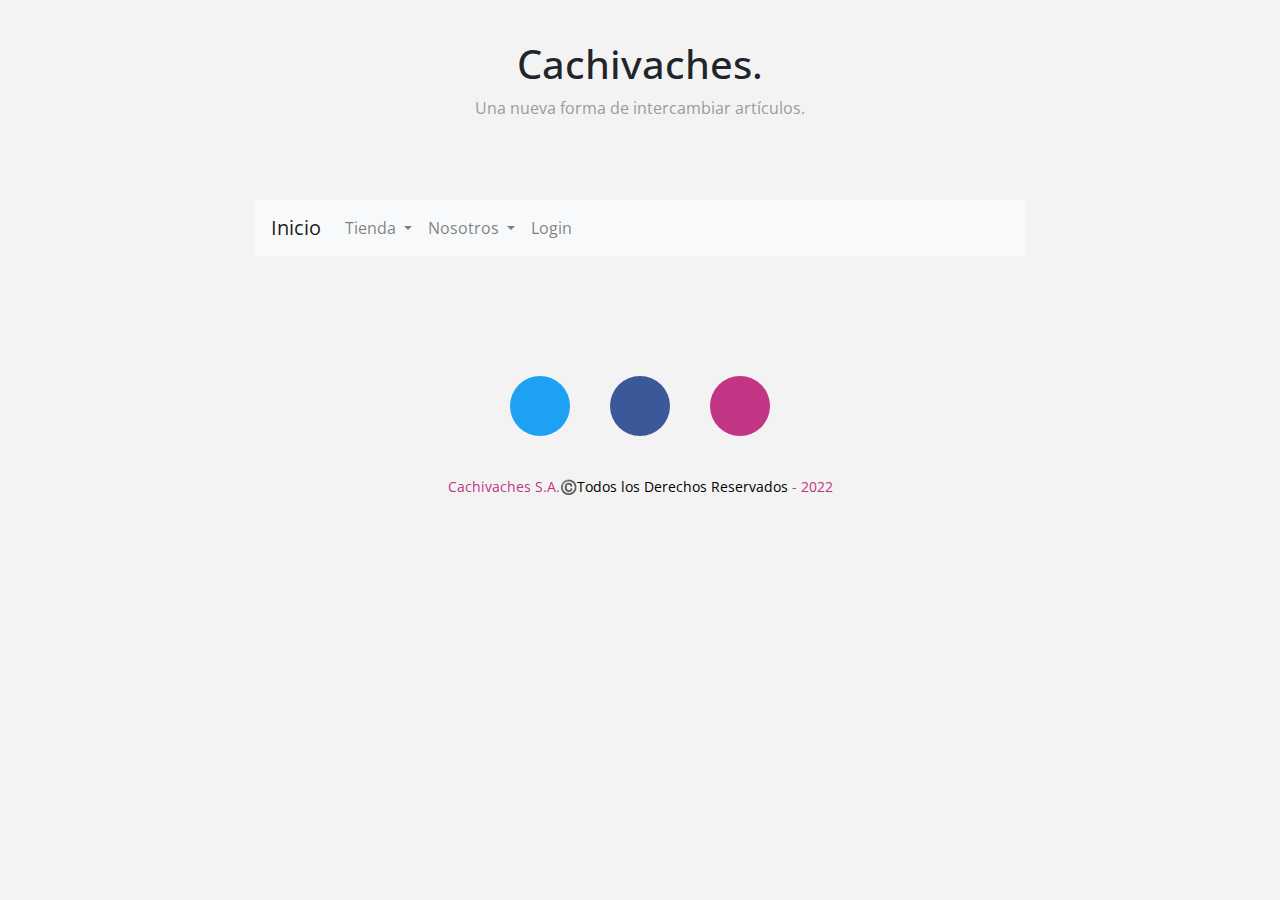
==== index.html @ 4eb03682 "Initial Repository" ====
<!DOCTYPE html>
<html lang="en">
<head>
	<meta charset="UTF-8">
	<meta name="viewport" content="width=device-width, initial-scale=1.0">
	<meta http-equiv="X-UA-Compatible" content="ie=edge">
	<link href="https://fonts.googleapis.com/css?family=Open+Sans:400,700&display=swap" rel="stylesheet">
	<script src="https://kit.fontawesome.com/2c36e9b7b1.js"></script>
	<!-- Bootstrap CSS -->
<link rel="stylesheet" href="https://stackpath.bootstrapcdn.com/bootstrap/4.3.1/css/bootstrap.min.css" integrity="sha384-ggOyR0iXCbMQv3Xipma34MD+dH/1fQ784/j6cY/iJTQUOhcWr7x9JvoRxT2MZw1T" crossorigin="anonymous">
<link rel="stylesheet" href="./style1.css">
<script> scr= "https://cdnjs.cloudflare.com/ajax/libs/jquery/3.6.0/jquery.min.js"</script>
	<title>Cachivaches</title>
	<link rel="stylesheet" href="estilos.css">
</head>
<body>
	<div class="contenedor">
		<header>
			<div class="logo">
				<h1>Cachivaches.</h1>
				<p>Una nueva forma de intercambiar artículos.</p>
			</div>
			<header>
				<div class="container">
				<nav class="navbar navbar-expand-lg navbar-light bg-light">
				  <a class="navbar-brand" href="./index.html">Inicio</a>
				  <button class="navbar-toggler" type="button" data-toggle="collapse" 
						  data-target="#navbarSupportedContent" aria-controls="navbarSupportedContent" 
						  aria-expanded="false" aria-label="Toggle navigation">
					<span class="navbar-toggler-icon"></span>
				  </button>
				  <div class="collapse navbar-collapse" id="navbarSupportedContent">
					<ul class="navbar-nav mr-auto">
					  
					  <li class="nav-item dropdown">
						<a class="nav-link dropdown-toggle" id="navbarDropdown" role="button" 
						   data-toggle="dropdown" aria-haspopup="true" aria-expanded="false">
						  Tienda
						</a>
						<div class="dropdown-menu" aria-labelledby="navbarDropdown">
						  <a class="dropdown-item" href="./Galeria.html">Galería</a>
						  <a class="dropdown-item" href="./Compras.html">Compras</a>
						</div>
					</li>
						<li class="nav-item dropdown">
						  <a class="nav-link dropdown-toggle" id="navbarDropdown" role="button" 
							 data-toggle="dropdown" aria-haspopup="true" aria-expanded="false">
							Nosotros
						  </a>
						<div class="dropdown-menu" aria-labelledby="navbarDropdown">
						  <a class="dropdown-item" href="./Nosotros.html">Acerca de Nosotros</a>
						  <a class="dropdown-item" href="./Help.html">Ayuda</a>
						</div>
					  </li>
					  <li class="nav-item">
						<a class="nav-link" href="./Log.html">Login</a>
					  </li>
					</ul>
				  </div>
				</nav>
			  </div>
			  </header>			
		</header>
		<section class="grid" id="grid">
			<div class="item" 
				 data-categoria="Música"
				 data-etiquetas="música e instrumentos musicales"
				 data-descripcion="1.- Lorem ipsum dolor sit amet consectetur."
			>
				<div class="item-contenido">
					<img src="img/Bateria.jpg" alt="">
				</div>
			</div>

			<div class="item"
				 data-categoria="Artículos Electrónicos"
				 data-etiquetas="artículos electricos"
				 data-descripcion="2.- Lorem ipsum dolor sit amet consectetur."
			>
				<div class="item-contenido">
					<img src="img/CalcProgramable.jpg" alt="">
				</div>
			</div>

			<div class="item"
				 data-categoria="Artículos Electrónicos"
				 data-etiquetas="artículos electricos"
				 data-descripcion="3.- Lorem ipsum dolor sit amet consectetur."
			>
				<div class="item-contenido">
					<img src="img/IpodClassic.jpg" alt="">
				</div>
			</div>

			<div class="item"
				 data-categoria="Artículos Electrónicos"
				 data-etiquetas="artículos electricos"
				 data-descripcion="4.- Lorem ipsum dolor sit amet consectetur."
			>
				<div class="item-contenido">
					<img src="img/MiniDiscSony.jpg" alt="">
				</div>
			</div>

			<div class="item"
				 data-categoria="Artículos Electrónicos"
				 data-etiquetas="artículos electricos"
				 data-descripcion="5.- Lorem ipsum dolor sit amet consectetur."
			>
				<div class="item-contenido">
					<img src="img/Procesador electrónico.jpg" alt="">
				</div>
			</div>

			<div class="item"
				 data-categoria="Videojuegos"
				 data-etiquetas="videojuegos y artículos de computación"
				 data-descripcion="6.- Lorem ipsum dolor sit amet consectetur."
			>
				<div class="item-contenido">
					<img src="img/hc.jpg">
				</div>
			</div>

			<div class="item"
				 data-categoria="Música"
				 data-etiquetas="música e instrumentos musicales"
				 data-descripcion="7.- Lorem ipsum dolor sit amet consectetur."
			>
				<div class="item-contenido">
					<img src="img/The Church Band Starfish.jpg" alt="">
				</div>
			</div>

			<div class="item" 
				 data-categoria="Música"
				 data-etiquetas="música e instrumentos musicales"
				 data-descripcion="8.- Lorem ipsum dolor sit amet consectetur."
			>
				<div class="item-contenido">
					<img src="img/U2.jpg" alt="">
				</div>
			</div>

			<div class="item"
				 data-categoria="Artículos Electrónicos"
				 data-etiquetas="artículos electricos"
				 data-descripcion="9.- Lorem ipsum dolor sit amet consectetur.
				 	"
			>
				<div class="item-contenido">
					<img src="img/Smartv.jpg" alt="">
				</div>
			</div>
		</section>

		<section class="overlay" id="overlay">
			<div class="contenedor-img">
				<button id="btn-cerrar-popup"><i class="fas fa-times"></i></button>
				<img src="" alt="">
			</div>
			<p class="descripcion"></p>
		</section>

		<footer class="contenedor">
			<div class="redes-sociales">
				<div class="contenedor-icono">
					<a href="http://www.twitter.com/falconmasters" target="_blank" class="twitter">
						<i class="fab fa-twitter"></i>
					</a>
				</div>
				<div class="contenedor-icono">
					<a href="http://www.facebook.com/falconmasters" target="_blank" class="facebook">
						<i class="fab fa-facebook-f"></i>
					</a>
				</div>
				<div class="contenedor-icono">
					<a href="http://www.instagram.com" target="_blank" class="instagram">
						<i class="fab fa-instagram"></i>
					</a>
				</div>
			</div>
			<div class="creado-por">
				<p>Cachivaches S.A.<a href="#">©️Todos los Derechos Reservados</a> - <a href=""></a>2022</p>
			</div>
		</footer>
	</div>
<!-- Bootstrap CSS -->
<!-- Optional JavaScript -->
    <!-- jQuery first, then Popper.js, then Bootstrap JS -->
    <script src="https://code.jquery.com/jquery-3.3.1.slim.min.js" integrity="sha384-q8i/X+965DzO0rT7abK41JStQIAqVgRVzpbzo5smXKp4YfRvH+8abtTE1Pi6jizo" crossorigin="anonymous"></script>
    <script src="https://cdnjs.cloudflare.com/ajax/libs/popper.js/1.14.7/umd/popper.min.js" integrity="sha384-UO2eT0CpHqdSJQ6hJty5KVphtPhzWj9WO1clHTMGa3JDZwrnQq4sF86dIHNDz0W1" crossorigin="anonymous"></script>
    <script src="https://stackpath.bootstrapcdn.com/bootstrap/4.3.1/js/bootstrap.min.js" integrity="sha384-JjSmVgyd0p3pXB1rRibZUAYoIIy6OrQ6VrjIEaFf/nJGzIxFDsf4x0xIM+B07jRM" crossorigin="anonymous"></script>

	<script src="https://unpkg.com/web-animations-js@2.3.2/web-animations.min.js"></script>
	<script src="https://unpkg.com/muuri@0.8.0/dist/muuri.min.js"></script>
	<script src="./Js/main.js"></script>
</body>
</html>
---- estilos.css ----
* {
	margin: 0;
	padding: 0;
	box-sizing: border-box;
}

body {
	background: #f3f3f3;
	font-family: 'Open Sans', sans-serif;
}

a {
	text-decoration: none;
}

.contenedor {
	width: 90%;
	max-width: 800px;
	margin: auto;
}

/* ------------------------- */
/* HEADER */
/* ------------------------- */

header {
	padding: 40px 0;
}

header .logo {
	text-align: center;
	margin-bottom: 40px;
}

header .logo p {
	color: #9B9B9B;
}

header form {
	width: 100%;
	display: flex;
	justify-content: center;
	margin-bottom: 20px;
}

header .barra-busqueda {
	width: 70%;
	height: 40px;
	line-height: 40px;
	background: #fff;
	padding: 0 20px;
	border-radius: 100px;
	border: none;
	text-align: center;
	font-size: 16px;
}

header .categorias {
	display: flex;
	justify-content: center;
	flex-wrap: wrap;
}

header .categorias a {
	color: #9B9B9B;
	margin: 10px 20px;
	font-size: 18px;
	font-weight: 700;
}

header .categorias a.activo {
	color: #000;
}

/* ------------------------- */
/* Grid */
/* ------------------------- */

.grid {
	position: relative;
	width: 100%;
	opacity: 0;
	transition: opacity 0.5s linear 1s;
}

.grid.imagenes-cargadas {
	opacity: 1;
}

.grid .item {
	position: absolute;
	display: block;
	padding: 0;
	margin: 10px;
	width: calc(33.333333% - 20px);
}

.grid .item-contenido {
	position: relative;
}

.grid .item img {
	width: 100%;
	cursor: pointer;
	vertical-align: top;
}

/* ------------------------- */
/* Overlay */
/* ------------------------- */
.overlay {
	position: fixed;
	top: 0;
	bottom: 0;
	left: 0;
	right: 0;
	background: rgba(0,0,0,.9);
	width: 100%;
	height: 100vh;
	display: none;
	align-items: center;
	justify-content: center;
	flex-direction: column;
}

.overlay.activo {
	display: flex;
}

.overlay img {
	max-width: 100%;
}

.overlay .descripcion {
	display: block;
	background: #fff;
	padding: 20px;
	text-align: center;
	margin-top: 5px;
	border-radius: 10px;
	max-width: 50%;
}

.contenedor-img {
	position: relative;
}

.overlay #btn-cerrar-popup {
	background: none;
	font-size: 20px;
	color: #fff;
	border: none;
	cursor: pointer;
	position: absolute;
	right: -20px;
	top: -20px;
}

/* ------------------------- */
/* Footer */
/* ------------------------- */
footer .redes-sociales {
	display: flex;
	align-content: center;
	justify-content: center;
	padding: 20px;
	flex-wrap: wrap;
}

footer .redes-sociales a {
	display: block;
	width: 60px;
	height: 60px;
	background: #000;
	color: #fff;
	margin: 20px;
	text-align: center;
	border-radius: 100px;
	transition: .3s ease all;
}

footer .redes-sociales .twitter {background: #1da1f2;}
footer .redes-sociales .facebook {background: #3b5998;}
footer .redes-sociales .instagram {background: #c13584;}

footer .redes-sociales a i {
	font-size: 20px;
	line-height: 60px;
}

footer .contenedor-icono:hover a {
	animation: icono .5s ease;
}

@keyframes icono {
	from {
		transform: rotate3d(0,0,0,0);
	}
	to {
		transform: rotate3d(0,1,0, 360deg);
	}
}

footer .creado-por {
	margin-bottom: 40px;
	text-align: center;
	font-size: 14px;
	color: #c13584;
}

footer .creado-por a {color: #000;}
footer .creado-por a:hover {text-decoration: underline;}

/* ------------------------- */
/* Mediaqueries */
/* ------------------------- */
@media screen and (max-width: 700px) {
	.grid .item {
		width: calc(50% - 20px);
	}

	header .barra-busqueda {
		width: 100%;
	}
}
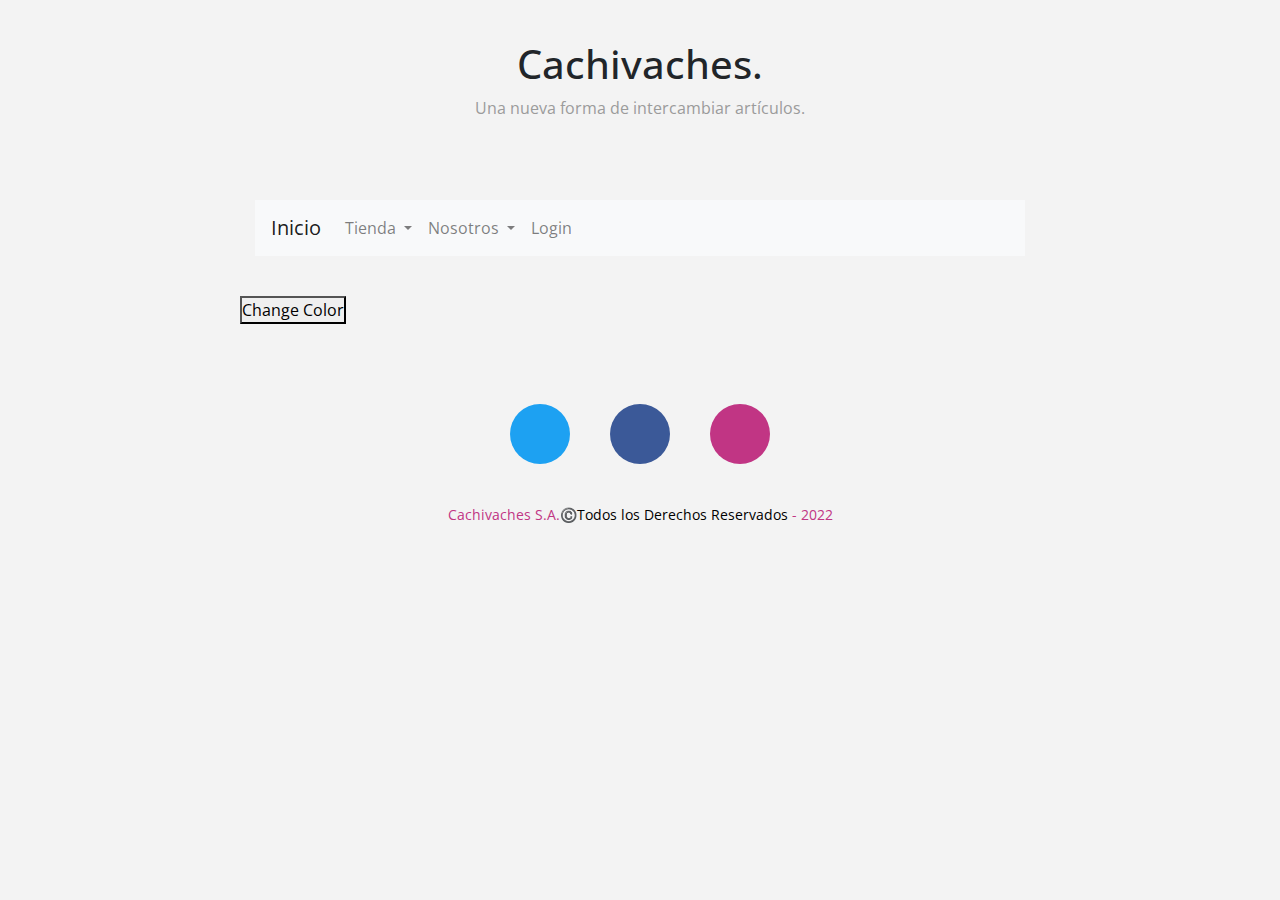
==== commit c76e5818: "Update 29-03" ====
--- a/index.html
+++ b/index.html
@@ -59,7 +59,10 @@
 				  </div>
 				</nav>
 			  </div>
-			  </header>			
+			  </header>
+			  <div class="color">      
+				<button onclick ="generarNuevoColor()">Change Color</button>
+			  </div>						
 		</header>
 		<section class="grid" id="grid">
 			<div class="item" 
@@ -195,5 +198,6 @@
 	<script src="https://unpkg.com/web-animations-js@2.3.2/web-animations.min.js"></script>
 	<script src="https://unpkg.com/muuri@0.8.0/dist/muuri.min.js"></script>
 	<script src="./Js/main.js"></script>
+	<script src="./Js/app.js"></script>
 </body>
 </html>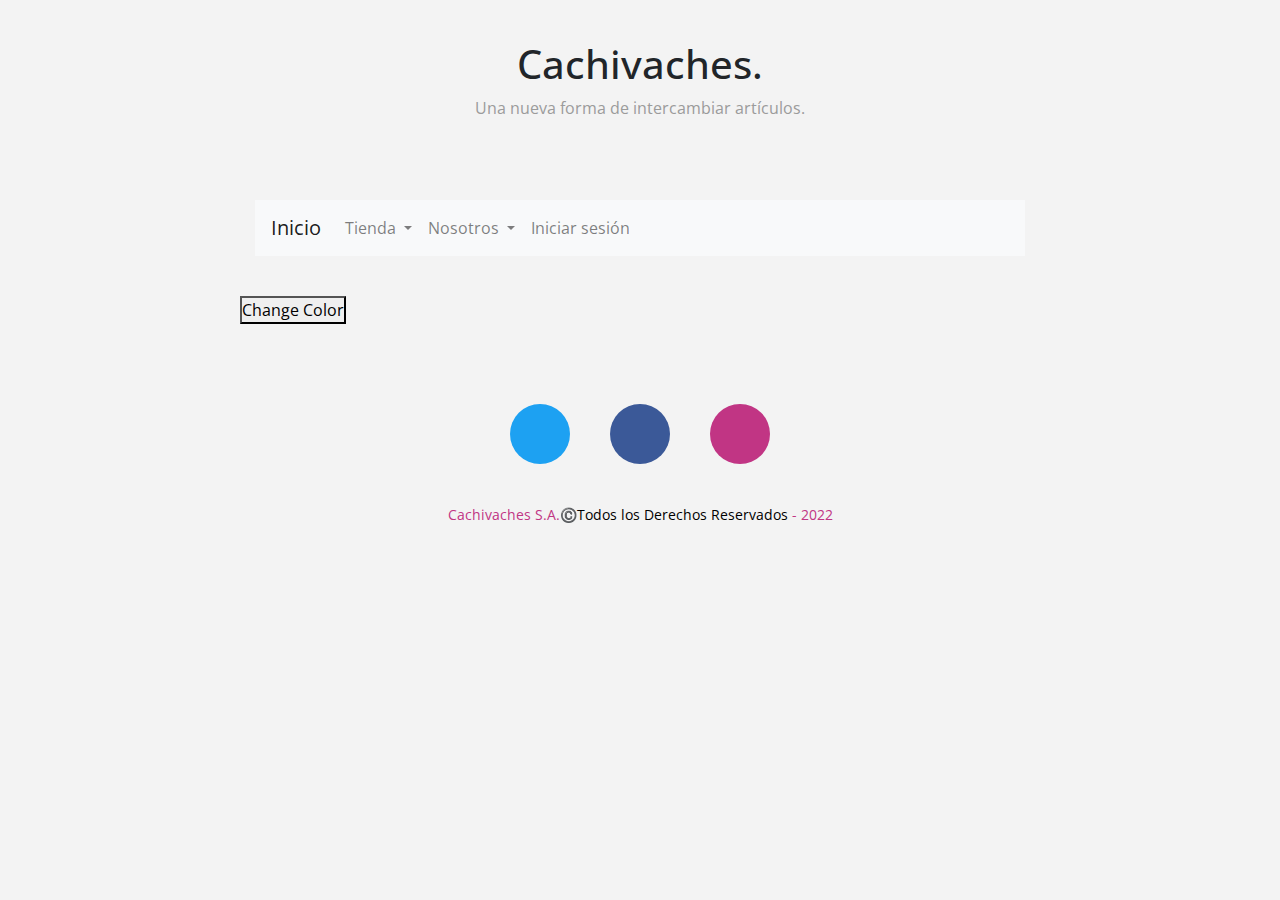
==== commit f74eed14: "Update 31-03" ====
--- a/index.html
+++ b/index.html
@@ -8,7 +8,6 @@
 	<script src="https://kit.fontawesome.com/2c36e9b7b1.js"></script>
 	<!-- Bootstrap CSS -->
 <link rel="stylesheet" href="https://stackpath.bootstrapcdn.com/bootstrap/4.3.1/css/bootstrap.min.css" integrity="sha384-ggOyR0iXCbMQv3Xipma34MD+dH/1fQ784/j6cY/iJTQUOhcWr7x9JvoRxT2MZw1T" crossorigin="anonymous">
-<link rel="stylesheet" href="./style1.css">
 <script> scr= "https://cdnjs.cloudflare.com/ajax/libs/jquery/3.6.0/jquery.min.js"</script>
 	<title>Cachivaches</title>
 	<link rel="stylesheet" href="estilos.css">
@@ -23,7 +22,7 @@
 			<header>
 				<div class="container">
 				<nav class="navbar navbar-expand-lg navbar-light bg-light">
-				  <a class="navbar-brand" href="./index.html">Inicio</a>
+				  <a class="navbar-brand" href="./Index.html">Inicio</a>
 				  <button class="navbar-toggler" type="button" data-toggle="collapse" 
 						  data-target="#navbarSupportedContent" aria-controls="navbarSupportedContent" 
 						  aria-expanded="false" aria-label="Toggle navigation">
@@ -53,7 +52,7 @@
 						</div>
 					  </li>
 					  <li class="nav-item">
-						<a class="nav-link" href="./Log.html">Login</a>
+						<a class="nav-link" href="./Log.html">Iniciar sesión</a>
 					  </li>
 					</ul>
 				  </div>
@@ -199,5 +198,6 @@
 	<script src="https://unpkg.com/muuri@0.8.0/dist/muuri.min.js"></script>
 	<script src="./Js/main.js"></script>
 	<script src="./Js/app.js"></script>
+	<script src="./Js/alert.js"></script>
 </body>
 </html>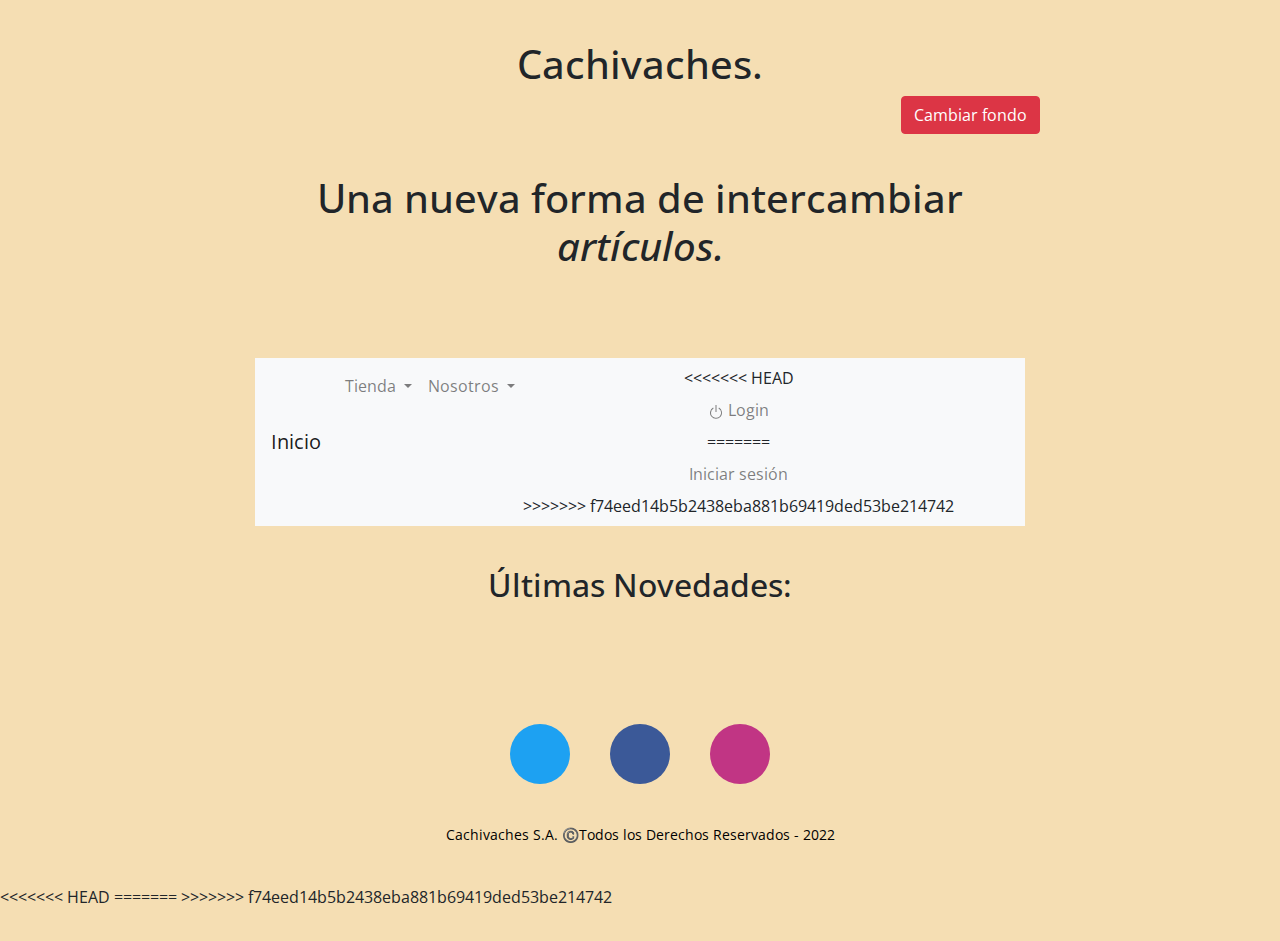
==== commit 3d928ce1: "Final Update" ====
--- a/index.html
+++ b/index.html
@@ -1,203 +1,230 @@
-<!DOCTYPE html>
-<html lang="en">
-<head>
-	<meta charset="UTF-8">
-	<meta name="viewport" content="width=device-width, initial-scale=1.0">
-	<meta http-equiv="X-UA-Compatible" content="ie=edge">
-	<link href="https://fonts.googleapis.com/css?family=Open+Sans:400,700&display=swap" rel="stylesheet">
-	<script src="https://kit.fontawesome.com/2c36e9b7b1.js"></script>
-	<!-- Bootstrap CSS -->
-<link rel="stylesheet" href="https://stackpath.bootstrapcdn.com/bootstrap/4.3.1/css/bootstrap.min.css" integrity="sha384-ggOyR0iXCbMQv3Xipma34MD+dH/1fQ784/j6cY/iJTQUOhcWr7x9JvoRxT2MZw1T" crossorigin="anonymous">
-<script> scr= "https://cdnjs.cloudflare.com/ajax/libs/jquery/3.6.0/jquery.min.js"</script>
-	<title>Cachivaches</title>
-	<link rel="stylesheet" href="estilos.css">
-</head>
-<body>
-	<div class="contenedor">
-		<header>
-			<div class="logo">
-				<h1>Cachivaches.</h1>
-				<p>Una nueva forma de intercambiar artículos.</p>
-			</div>
-			<header>
-				<div class="container">
-				<nav class="navbar navbar-expand-lg navbar-light bg-light">
-				  <a class="navbar-brand" href="./Index.html">Inicio</a>
-				  <button class="navbar-toggler" type="button" data-toggle="collapse" 
-						  data-target="#navbarSupportedContent" aria-controls="navbarSupportedContent" 
-						  aria-expanded="false" aria-label="Toggle navigation">
-					<span class="navbar-toggler-icon"></span>
-				  </button>
-				  <div class="collapse navbar-collapse" id="navbarSupportedContent">
-					<ul class="navbar-nav mr-auto">
-					  
-					  <li class="nav-item dropdown">
-						<a class="nav-link dropdown-toggle" id="navbarDropdown" role="button" 
-						   data-toggle="dropdown" aria-haspopup="true" aria-expanded="false">
-						  Tienda
-						</a>
-						<div class="dropdown-menu" aria-labelledby="navbarDropdown">
-						  <a class="dropdown-item" href="./Galeria.html">Galería</a>
-						  <a class="dropdown-item" href="./Compras.html">Compras</a>
-						</div>
-					</li>
-						<li class="nav-item dropdown">
-						  <a class="nav-link dropdown-toggle" id="navbarDropdown" role="button" 
-							 data-toggle="dropdown" aria-haspopup="true" aria-expanded="false">
-							Nosotros
-						  </a>
-						<div class="dropdown-menu" aria-labelledby="navbarDropdown">
-						  <a class="dropdown-item" href="./Nosotros.html">Acerca de Nosotros</a>
-						  <a class="dropdown-item" href="./Help.html">Ayuda</a>
-						</div>
-					  </li>
-					  <li class="nav-item">
-						<a class="nav-link" href="./Log.html">Iniciar sesión</a>
-					  </li>
-					</ul>
-				  </div>
-				</nav>
-			  </div>
-			  </header>
-			  <div class="color">      
-				<button onclick ="generarNuevoColor()">Change Color</button>
-			  </div>						
-		</header>
-		<section class="grid" id="grid">
-			<div class="item" 
-				 data-categoria="Música"
-				 data-etiquetas="música e instrumentos musicales"
-				 data-descripcion="1.- Lorem ipsum dolor sit amet consectetur."
-			>
-				<div class="item-contenido">
-					<img src="img/Bateria.jpg" alt="">
-				</div>
-			</div>
-
-			<div class="item"
-				 data-categoria="Artículos Electrónicos"
-				 data-etiquetas="artículos electricos"
-				 data-descripcion="2.- Lorem ipsum dolor sit amet consectetur."
-			>
-				<div class="item-contenido">
-					<img src="img/CalcProgramable.jpg" alt="">
-				</div>
-			</div>
-
-			<div class="item"
-				 data-categoria="Artículos Electrónicos"
-				 data-etiquetas="artículos electricos"
-				 data-descripcion="3.- Lorem ipsum dolor sit amet consectetur."
-			>
-				<div class="item-contenido">
-					<img src="img/IpodClassic.jpg" alt="">
-				</div>
-			</div>
-
-			<div class="item"
-				 data-categoria="Artículos Electrónicos"
-				 data-etiquetas="artículos electricos"
-				 data-descripcion="4.- Lorem ipsum dolor sit amet consectetur."
-			>
-				<div class="item-contenido">
-					<img src="img/MiniDiscSony.jpg" alt="">
-				</div>
-			</div>
-
-			<div class="item"
-				 data-categoria="Artículos Electrónicos"
-				 data-etiquetas="artículos electricos"
-				 data-descripcion="5.- Lorem ipsum dolor sit amet consectetur."
-			>
-				<div class="item-contenido">
-					<img src="img/Procesador electrónico.jpg" alt="">
-				</div>
-			</div>
-
-			<div class="item"
-				 data-categoria="Videojuegos"
-				 data-etiquetas="videojuegos y artículos de computación"
-				 data-descripcion="6.- Lorem ipsum dolor sit amet consectetur."
-			>
-				<div class="item-contenido">
-					<img src="img/hc.jpg">
-				</div>
-			</div>
-
-			<div class="item"
-				 data-categoria="Música"
-				 data-etiquetas="música e instrumentos musicales"
-				 data-descripcion="7.- Lorem ipsum dolor sit amet consectetur."
-			>
-				<div class="item-contenido">
-					<img src="img/The Church Band Starfish.jpg" alt="">
-				</div>
-			</div>
-
-			<div class="item" 
-				 data-categoria="Música"
-				 data-etiquetas="música e instrumentos musicales"
-				 data-descripcion="8.- Lorem ipsum dolor sit amet consectetur."
-			>
-				<div class="item-contenido">
-					<img src="img/U2.jpg" alt="">
-				</div>
-			</div>
-
-			<div class="item"
-				 data-categoria="Artículos Electrónicos"
-				 data-etiquetas="artículos electricos"
-				 data-descripcion="9.- Lorem ipsum dolor sit amet consectetur.
-				 	"
-			>
-				<div class="item-contenido">
-					<img src="img/Smartv.jpg" alt="">
-				</div>
-			</div>
-		</section>
-
-		<section class="overlay" id="overlay">
-			<div class="contenedor-img">
-				<button id="btn-cerrar-popup"><i class="fas fa-times"></i></button>
-				<img src="" alt="">
-			</div>
-			<p class="descripcion"></p>
-		</section>
-
-		<footer class="contenedor">
-			<div class="redes-sociales">
-				<div class="contenedor-icono">
-					<a href="http://www.twitter.com/falconmasters" target="_blank" class="twitter">
-						<i class="fab fa-twitter"></i>
-					</a>
-				</div>
-				<div class="contenedor-icono">
-					<a href="http://www.facebook.com/falconmasters" target="_blank" class="facebook">
-						<i class="fab fa-facebook-f"></i>
-					</a>
-				</div>
-				<div class="contenedor-icono">
-					<a href="http://www.instagram.com" target="_blank" class="instagram">
-						<i class="fab fa-instagram"></i>
-					</a>
-				</div>
-			</div>
-			<div class="creado-por">
-				<p>Cachivaches S.A.<a href="#">©️Todos los Derechos Reservados</a> - <a href=""></a>2022</p>
-			</div>
-		</footer>
-	</div>
-<!-- Bootstrap CSS -->
-<!-- Optional JavaScript -->
-    <!-- jQuery first, then Popper.js, then Bootstrap JS -->
-    <script src="https://code.jquery.com/jquery-3.3.1.slim.min.js" integrity="sha384-q8i/X+965DzO0rT7abK41JStQIAqVgRVzpbzo5smXKp4YfRvH+8abtTE1Pi6jizo" crossorigin="anonymous"></script>
-    <script src="https://cdnjs.cloudflare.com/ajax/libs/popper.js/1.14.7/umd/popper.min.js" integrity="sha384-UO2eT0CpHqdSJQ6hJty5KVphtPhzWj9WO1clHTMGa3JDZwrnQq4sF86dIHNDz0W1" crossorigin="anonymous"></script>
-    <script src="https://stackpath.bootstrapcdn.com/bootstrap/4.3.1/js/bootstrap.min.js" integrity="sha384-JjSmVgyd0p3pXB1rRibZUAYoIIy6OrQ6VrjIEaFf/nJGzIxFDsf4x0xIM+B07jRM" crossorigin="anonymous"></script>
-
-	<script src="https://unpkg.com/web-animations-js@2.3.2/web-animations.min.js"></script>
-	<script src="https://unpkg.com/muuri@0.8.0/dist/muuri.min.js"></script>
-	<script src="./Js/main.js"></script>
-	<script src="./Js/app.js"></script>
-	<script src="./Js/alert.js"></script>
-</body>
+<!DOCTYPE html>
+<html lang="en">
+<head>
+	<meta charset="UTF-8">
+	<meta name="viewport" content="width=device-width, initial-scale=1.0">
+	<meta http-equiv="X-UA-Compatible" content="ie=edge">
+	<link href="https://fonts.googleapis.com/css?family=Open+Sans:400,700&display=swap" rel="stylesheet">
+	<script src="https://kit.fontawesome.com/2c36e9b7b1.js"></script>
+	<!-- Bootstrap CSS -->
+<link rel="stylesheet" href="https://stackpath.bootstrapcdn.com/bootstrap/4.3.1/css/bootstrap.min.css" integrity="sha384-ggOyR0iXCbMQv3Xipma34MD+dH/1fQ784/j6cY/iJTQUOhcWr7x9JvoRxT2MZw1T" crossorigin="anonymous">
+<script> scr= "https://cdnjs.cloudflare.com/ajax/libs/jquery/3.6.0/jquery.min.js"</script>
+	<title>Cachivaches</title>
+	<link rel="stylesheet" href="./Assets/Css/estilos.css">
+</head>
+<body>
+	<div class="contenedor">
+		<header>
+			<div class="logo">
+				<h1>Cachivaches.</h1>
+				<div style="text-align: right;">
+					<div class="color">      
+						<button onclick ="generarNuevoColor()" type="button" class="btn btn-danger">Cambiar fondo</button>
+					  </div>	
+					</div>					
+				<div class="container-fluid">
+					<header class="row justify-content-center">
+						<div class="col-sm-12">
+							<h1>
+								Una nueva forma de intercambiar <i><span id="demo"></span></i>
+							</h1>
+						</div>
+						<div id="novedades" class="col-sm-12">
+						</div>
+			</div>
+			<header>
+				<div class="container">
+				<nav class="navbar navbar-expand-lg navbar-light bg-light">
+				  <a class="navbar-brand" href="./Index.html">Inicio</a>
+				  <button class="navbar-toggler" type="button" data-toggle="collapse" 
+						  data-target="#navbarSupportedContent" aria-controls="navbarSupportedContent" 
+						  aria-expanded="false" aria-label="Toggle navigation">
+					<span class="navbar-toggler-icon"></span>
+				  </button>
+				  <div class="collapse navbar-collapse" id="navbarSupportedContent">
+					<ul class="navbar-nav mr-auto">
+					  
+					  <li class="nav-item dropdown">
+						<a class="nav-link dropdown-toggle" id="navbarDropdown" role="button" 
+						   data-toggle="dropdown" aria-haspopup="true" aria-expanded="false">
+						  Tienda
+						</a>
+						<div class="dropdown-menu" aria-labelledby="navbarDropdown">
+						  <a class="dropdown-item" href="./Galeria.html">Galería</a>
+						  <a class="dropdown-item" href="./Publicar.html">Publicar</a>
+						  <a class="dropdown-item" href="./Compras.html">Compras</a>
+						</div>
+					</li>
+						<li class="nav-item dropdown">
+						  <a class="nav-link dropdown-toggle" id="navbarDropdown" role="button" 
+							 data-toggle="dropdown" aria-haspopup="true" aria-expanded="false">
+							Nosotros
+						  </a>
+						<div class="dropdown-menu" aria-labelledby="navbarDropdown">
+						  <a class="dropdown-item" href="./Nosotros.html">Acerca de Nosotros</a>
+						  <a class="dropdown-item" href="./Help.html">Ayuda</a>
+						</div>
+					  </li>
+					  <li class="nav-item">
+<<<<<<< HEAD
+						<a class="nav-link" href="./Log.html"><svg xmlns="http://www.w3.org/2000/svg" width="16" height="16" fill="currentColor" class="bi bi-power" viewBox="0 0 16 16">
+							<path d="M7.5 1v7h1V1h-1z"/>
+							<path d="M3 8.812a4.999 4.999 0 0 1 2.578-4.375l-.485-.874A6 6 0 1 0 11 3.616l-.501.865A5 5 0 1 1 3 8.812z"/>
+						  </svg> Login</a>
+=======
+						<a class="nav-link" href="./Log.html">Iniciar sesión</a>
+>>>>>>> f74eed14b5b2438eba881b69419ded53be214742
+					  </li>
+					</ul>
+				  </div>
+				</nav>
+			  </div>
+			  </header>
+			  <h2>Últimas Novedades:</h2>
+		</header>
+		<section class="grid" id="grid">
+			<div class="item" 
+				 data-categoria="Música"
+				 data-etiquetas="música e instrumentos musicales"
+				 data-descripcion="1.- Lorem ipsum dolor sit amet consectetur."
+			>
+				<div class="item-contenido">
+					<img src="img/Bateria.jpg" alt="">
+				</div>
+			</div>
+
+			<div class="item"
+				 data-categoria="Artículos Electrónicos"
+				 data-etiquetas="artículos electricos"
+				 data-descripcion="2.- Lorem ipsum dolor sit amet consectetur."
+			>
+				<div class="item-contenido">
+					<img src="img/CalcProgramable.jpg" alt="">
+				</div>
+			</div>
+
+			<div class="item"
+				 data-categoria="Artículos Electrónicos"
+				 data-etiquetas="artículos electricos"
+				 data-descripcion="3.- Lorem ipsum dolor sit amet consectetur."
+			>
+				<div class="item-contenido">
+					<img src="img/IpodClassic.jpg" alt="">
+				</div>
+			</div>
+
+			<div class="item"
+				 data-categoria="Artículos Electrónicos"
+				 data-etiquetas="artículos electricos"
+				 data-descripcion="4.- Lorem ipsum dolor sit amet consectetur."
+			>
+				<div class="item-contenido">
+					<img src="img/MiniDiscSony.jpg" alt="">
+				</div>
+			</div>
+
+			<div class="item"
+				 data-categoria="Artículos Electrónicos"
+				 data-etiquetas="artículos electricos"
+				 data-descripcion="5.- Lorem ipsum dolor sit amet consectetur."
+			>
+				<div class="item-contenido">
+					<img src="img/Procesador electrónico.jpg" alt="">
+				</div>
+			</div>
+
+			<div class="item"
+				 data-categoria="Videojuegos"
+				 data-etiquetas="videojuegos y artículos de computación"
+				 data-descripcion="6.- Lorem ipsum dolor sit amet consectetur."
+			>
+				<div class="item-contenido">
+					<img src="img/hc.jpg">
+				</div>
+			</div>
+
+			<div class="item"
+				 data-categoria="Música"
+				 data-etiquetas="música e instrumentos musicales"
+				 data-descripcion="7.- Lorem ipsum dolor sit amet consectetur."
+			>
+				<div class="item-contenido">
+					<img src="img/The Church Band Starfish.jpg" alt="">
+				</div>
+			</div>
+
+			<div class="item" 
+				 data-categoria="Música"
+				 data-etiquetas="música e instrumentos musicales"
+				 data-descripcion="8.- Lorem ipsum dolor sit amet consectetur."
+			>
+				<div class="item-contenido">
+					<img src="img/U2.jpg" alt="">
+				</div>
+			</div>
+
+			<div class="item"
+				 data-categoria="Artículos Electrónicos"
+				 data-etiquetas="artículos electricos"
+				 data-descripcion="9.- Lorem ipsum dolor sit amet consectetur.
+				 	"
+			>
+				<div class="item-contenido">
+					<img src="img/Smartv.jpg" alt="">
+				</div>
+			</div>
+		</section>
+
+		<section class="overlay" id="overlay">
+			<div class="contenedor-img">
+				<button id="btn-cerrar-popup"><i class="fas fa-times"></i></button>
+				<img src="" alt="">
+			</div>
+			<p class="descripcion"></p>
+		</section>
+
+		<footer class="contenedor">
+			<div class="redes-sociales">
+				<div class="contenedor-icono">
+					<a href="http://www.twitter.com/falconmasters" target="_blank" class="twitter">
+						<i class="fab fa-twitter"></i>
+					</a>
+				</div>
+				<div class="contenedor-icono">
+					<a href="http://www.facebook.com/falconmasters" target="_blank" class="facebook">
+						<i class="fab fa-facebook-f"></i>
+					</a>
+				</div>
+				<div class="contenedor-icono">
+					<a href="http://www.instagram.com" target="_blank" class="instagram">
+						<i class="fab fa-instagram"></i>
+					</a>
+				</div>
+			</div>
+			<div class="creado-por">
+				<p>Cachivaches S.A. <a href="#">©️Todos los Derechos Reservados </a> - <a href=""></a>2022</p>
+			</div>
+		</footer>
+	</div>
+<!-- Bootstrap CSS -->
+<!-- Optional JavaScript -->
+    <!-- jQuery first, then Popper.js, then Bootstrap JS -->
+    <script src="https://code.jquery.com/jquery-3.3.1.slim.min.js" integrity="sha384-q8i/X+965DzO0rT7abK41JStQIAqVgRVzpbzo5smXKp4YfRvH+8abtTE1Pi6jizo" crossorigin="anonymous"></script>
+    <script src="https://cdnjs.cloudflare.com/ajax/libs/popper.js/1.14.7/umd/popper.min.js" integrity="sha384-UO2eT0CpHqdSJQ6hJty5KVphtPhzWj9WO1clHTMGa3JDZwrnQq4sF86dIHNDz0W1" crossorigin="anonymous"></script>
+    <script src="https://stackpath.bootstrapcdn.com/bootstrap/4.3.1/js/bootstrap.min.js" integrity="sha384-JjSmVgyd0p3pXB1rRibZUAYoIIy6OrQ6VrjIEaFf/nJGzIxFDsf4x0xIM+B07jRM" crossorigin="anonymous"></script>
+
+	<script src="https://unpkg.com/web-animations-js@2.3.2/web-animations.min.js"></script>
+	<script src="https://unpkg.com/muuri@0.8.0/dist/muuri.min.js"></script>
+<<<<<<< HEAD
+	
+	<script src="./Assets/Js/main.js"></script>
+	<script src="./Assets/Js/app.js"></script>
+	<script src="./Assets/Js/alert.js"></script>
+	<script src="./Assets/Js/typewritter.js"></script>
+=======
+	<script src="./Js/main.js"></script>
+	<script src="./Js/app.js"></script>
+	<script src="./Js/alert.js"></script>
+>>>>>>> f74eed14b5b2438eba881b69419ded53be214742
+</body>
 </html>--- a/Assets/Css/estilos.css
+++ b/Assets/Css/estilos.css
@@ -0,0 +1,225 @@
+* {
+	margin: 0;
+	padding: 0;
+	box-sizing: border-box;
+}
+
+body {
+	background: wheat;
+	font-family: 'Open Sans', sans-serif;
+}
+
+a {
+	text-decoration: none;
+}
+
+.contenedor {
+	width: 90%;
+	max-width: 800px;
+	margin: auto;
+}
+
+/* ------------------------- */
+/* HEADER */
+/* ------------------------- */
+
+header {
+	padding: 40px 0;
+}
+
+header .logo {
+	text-align: center;
+	margin-bottom: 40px;
+}
+
+header .logo p {
+	color: #9B9B9B;
+}
+
+header form {
+	width: 100%;
+	display: flex;
+	justify-content: center;
+	margin-bottom: 20px;
+}
+
+header .barra-busqueda {
+	width: 70%;
+	height: 40px;
+	line-height: 40px;
+	background: #fff;
+	padding: 0 20px;
+	border-radius: 100px;
+	border: none;
+	text-align: center;
+	font-size: 16px;
+}
+
+header .categorias {
+	display: flex;
+	justify-content: center;
+	flex-wrap: wrap;
+}
+
+header .categorias a {
+	color: #9B9B9B;
+	margin: 10px 20px;
+	font-size: 18px;
+	font-weight: 700;
+}
+
+header .categorias a.activo {
+	color: #000;
+}
+
+/* ------------------------- */
+/* Grid */
+/* ------------------------- */
+
+.grid {
+	position: relative;
+	width: 100%;
+	opacity: 0;
+	transition: opacity 0.5s linear 1s;
+}
+
+.grid.imagenes-cargadas {
+	opacity: 1;
+}
+
+.grid .item {
+	position: absolute;
+	display: block;
+	padding: 0;
+	margin: 10px;
+	width: calc(33.333333% - 20px);
+}
+
+.grid .item-contenido {
+	position: relative;
+}
+
+.grid .item img {
+	width: 100%;
+	cursor: pointer;
+	vertical-align: top;
+}
+
+/* ------------------------- */
+/* Overlay */
+/* ------------------------- */
+.overlay {
+	position: fixed;
+	top: 0;
+	bottom: 0;
+	left: 0;
+	right: 0;
+	background: rgba(0,0,0,.9);
+	width: 100%;
+	height: 100vh;
+	display: none;
+	align-items: center;
+	justify-content: center;
+	flex-direction: column;
+}
+
+.overlay.activo {
+	display: flex;
+}
+
+.overlay img {
+	max-width: 100%;
+}
+
+.overlay .descripcion {
+	display: block;
+	background: #fff;
+	padding: 20px;
+	text-align: center;
+	margin-top: 5px;
+	border-radius: 10px;
+	max-width: 50%;
+}
+
+.contenedor-img {
+	position: relative;
+}
+
+.overlay #btn-cerrar-popup {
+	background: none;
+	font-size: 20px;
+	color: #fff;
+	border: none;
+	cursor: pointer;
+	position: absolute;
+	right: -20px;
+	top: -20px;
+}
+
+/* ------------------------- */
+/* Footer */
+/* ------------------------- */
+footer .redes-sociales {
+	display: flex;
+	align-content: center;
+	justify-content: center;
+	padding: 20px;
+	flex-wrap: wrap;
+}
+
+footer .redes-sociales a {
+	display: block;
+	width: 60px;
+	height: 60px;
+	background: #000;
+	color: #fff;
+	margin: 20px;
+	text-align: center;
+	border-radius: 100px;
+	transition: .3s ease all;
+}
+
+footer .redes-sociales .twitter {background: #1da1f2;}
+footer .redes-sociales .facebook {background: #3b5998;}
+footer .redes-sociales .instagram {background: #c13584;}
+
+footer .redes-sociales a i {
+	font-size: 20px;
+	line-height: 60px;
+}
+
+footer .contenedor-icono:hover a {
+	animation: icono .5s ease;
+}
+
+@keyframes icono {
+	from {
+		transform: rotate3d(0,0,0,0);
+	}
+	to {
+		transform: rotate3d(0,1,0, 360deg);
+	}
+}
+
+footer .creado-por {
+	margin-bottom: 40px;
+	text-align: center;
+	font-size: 14px;
+	color: #000;
+}
+
+footer .creado-por a {color: #000;}
+footer .creado-por a:hover {text-decoration: underline;}
+
+/* ------------------------- */
+/* Mediaqueries */
+/* ------------------------- */
+@media screen and (max-width: 700px) {
+	.grid .item {
+		width: calc(50% - 20px);
+	}
+
+	header .barra-busqueda {
+		width: 100%;
+	}
+}